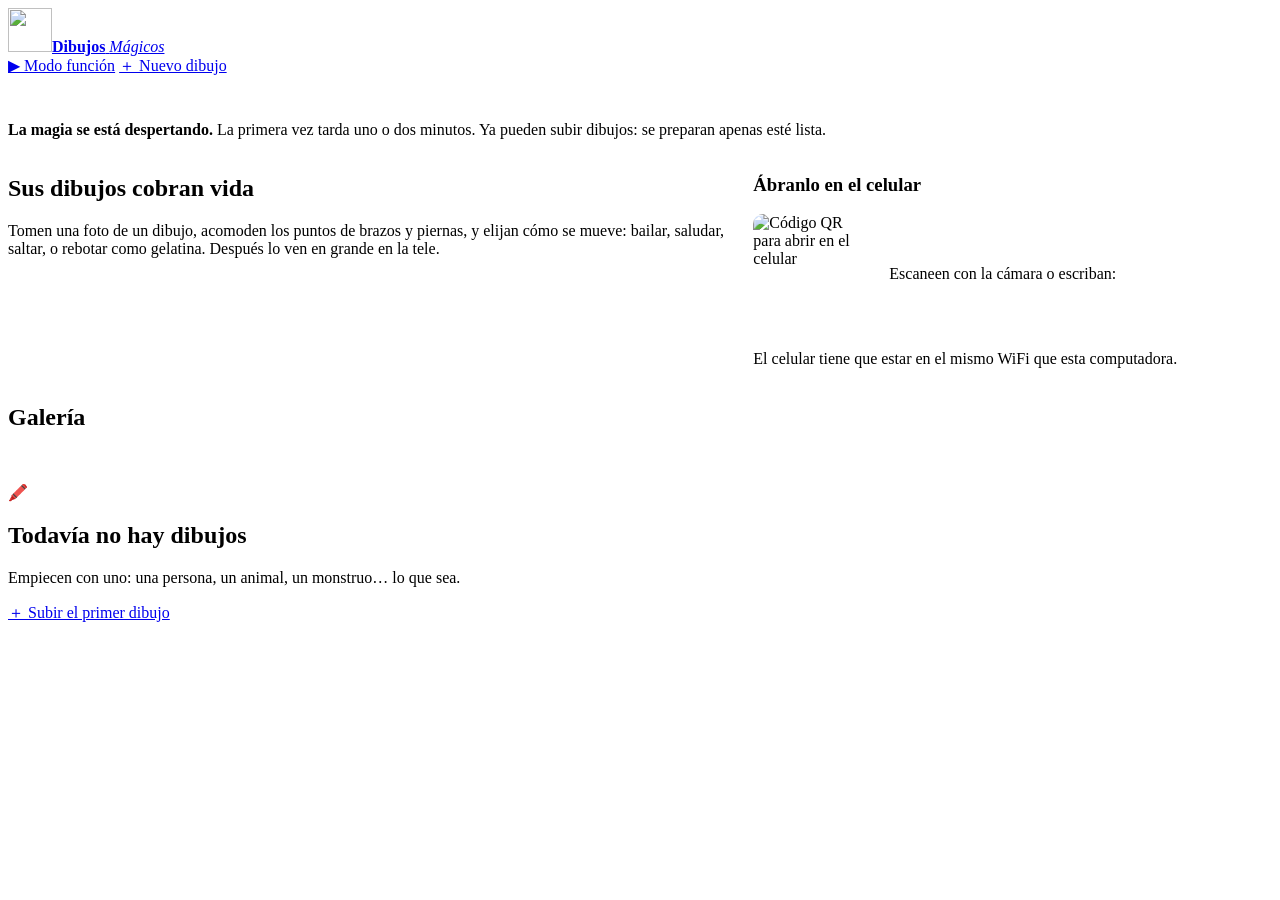
==== dibujos-magicos/app/static/index.html @ 2b97218b "Agregar Dibujos Mágicos: animar los dibujos de las niñas Una app local (Docker) que convierte la fot" ====
<!doctype html>
<html lang="es">
<head>
<meta charset="utf-8">
<meta name="viewport" content="width=device-width, initial-scale=1, viewport-fit=cover">
<title>Dibujos Mágicos</title>
<link rel="icon" href="/static/logo.svg">
<link rel="stylesheet" href="/static/estilo.css">
<style>
.hero{display:grid;grid-template-columns:1.4fr 1fr;gap:1.2rem;align-items:stretch}
@media (max-width:760px){.hero{grid-template-columns:1fr}}
.hero .panel{justify-content:center}
.qr{display:flex;gap:1rem;align-items:center}
.qr img{width:120px;height:120px;background:#fff;border-radius:10px;flex:none}
.qr code{font-size:1rem;font-weight:700;word-break:break-all}
</style>
</head>
<body>
<div class="contenedor">
  <header class="barra">
    <a class="logo" href="/"><img src="/static/logo.svg" width="44" height="44" alt=""><span><b>Dibujos</b> <i>Mágicos</i></span></a>
    <div class="acciones">
      <a class="boton claro" href="/funcion">▶ Modo función</a>
      <a class="boton naranja" href="/nuevo">＋ Nuevo dibujo</a>
    </div>
  </header>

  <div id="avisoModelos" class="aviso oculto">
    <div class="cargando" style="width:28px;height:28px;border-width:4px;flex:none"></div>
    <p><b>La magia se está despertando.</b> La primera vez tarda uno o dos minutos. Ya pueden subir dibujos: se preparan apenas esté lista.</p>
  </div>

  <section class="hero">
    <div class="panel">
      <h1>Sus dibujos cobran vida</h1>
      <p class="suave">Tomen una foto de un dibujo, acomoden los puntos de brazos y piernas, y elijan cómo se mueve: bailar, saludar, saltar, o rebotar como gelatina. Después lo ven en grande en la tele.</p>
    </div>
    <div class="panel oculto" id="panelQR">
      <h3>Ábranlo en el celular</h3>
      <div class="qr"><img id="qrImg" alt="Código QR para abrir en el celular"><div><p class="pequeno suave">Escaneen con la cámara o escriban:</p><code id="qrTexto"></code></div></div>
      <p class="pequeno suave">El celular tiene que estar en el mismo WiFi que esta computadora.</p>
    </div>
  </section>

  <section style="display:flex;flex-direction:column;gap:1rem">
    <h2>Galería</h2>
    <div id="galeria" class="rejilla"></div>
    <div id="vacio" class="panel vacio oculto">
      <div class="dibujo">🖍️</div>
      <h2>Todavía no hay dibujos</h2>
      <p class="suave">Empiecen con uno: una persona, un animal, un monstruo… lo que sea.</p>
      <a class="boton naranja grande" href="/nuevo">＋ Subir el primer dibujo</a>
    </div>
  </section>
</div>
<script src="/static/comun.js"></script>
<script>
async function cargar() {
  const [estado, personajes] = await Promise.all([api("/api/estado"), api("/api/personajes")]);
  document.getElementById("avisoModelos").classList.toggle("oculto", estado.modelos);
  if (estado.url_telefono) {
    document.getElementById("panelQR").classList.remove("oculto");
    document.getElementById("qrImg").src = "/api/qr.svg?url=" + encodeURIComponent(estado.url_telefono);
    document.getElementById("qrTexto").textContent = estado.url_telefono;
  }
  const g = document.getElementById("galeria");
  g.replaceChildren(...personajes.map((p) => {
    const img = p.estado === "procesando" || p.estado === "error"
      ? el("div", { class: "cargando" }) : el("img", { src: p.textura, alt: p.nombre, loading: "lazy" });
    if (p.estado === "error") img.className = "", img.textContent = "😕";
    return el("a", { class: "tarjeta", href: "/personaje/" + p.id },
      el("div", { class: "foto" }, img),
      el("div", { class: "pie" },
        el("h3", {}, p.nombre),
        p.artista ? el("span", { class: "suave pequeno" }, "Por " + p.artista) : null,
        el("span", {}, el("span", { class: "etiqueta " + p.estado }, ESTADOS[p.estado] || p.estado),
          p.videos.length ? " " + p.videos.length + (p.videos.length === 1 ? " video" : " videos") : "")));
  }));
  document.getElementById("vacio").classList.toggle("oculto", personajes.length > 0);
  const pendientes = personajes.some((p) => p.estado === "procesando") || !estado.modelos;
  setTimeout(cargar, pendientes ? 3000 : 15000);
}
cargar().catch((e) => { document.getElementById("galeria").replaceChildren(el("div", { class: "aviso error" }, e.message)); });
</script>
</body>
</html>
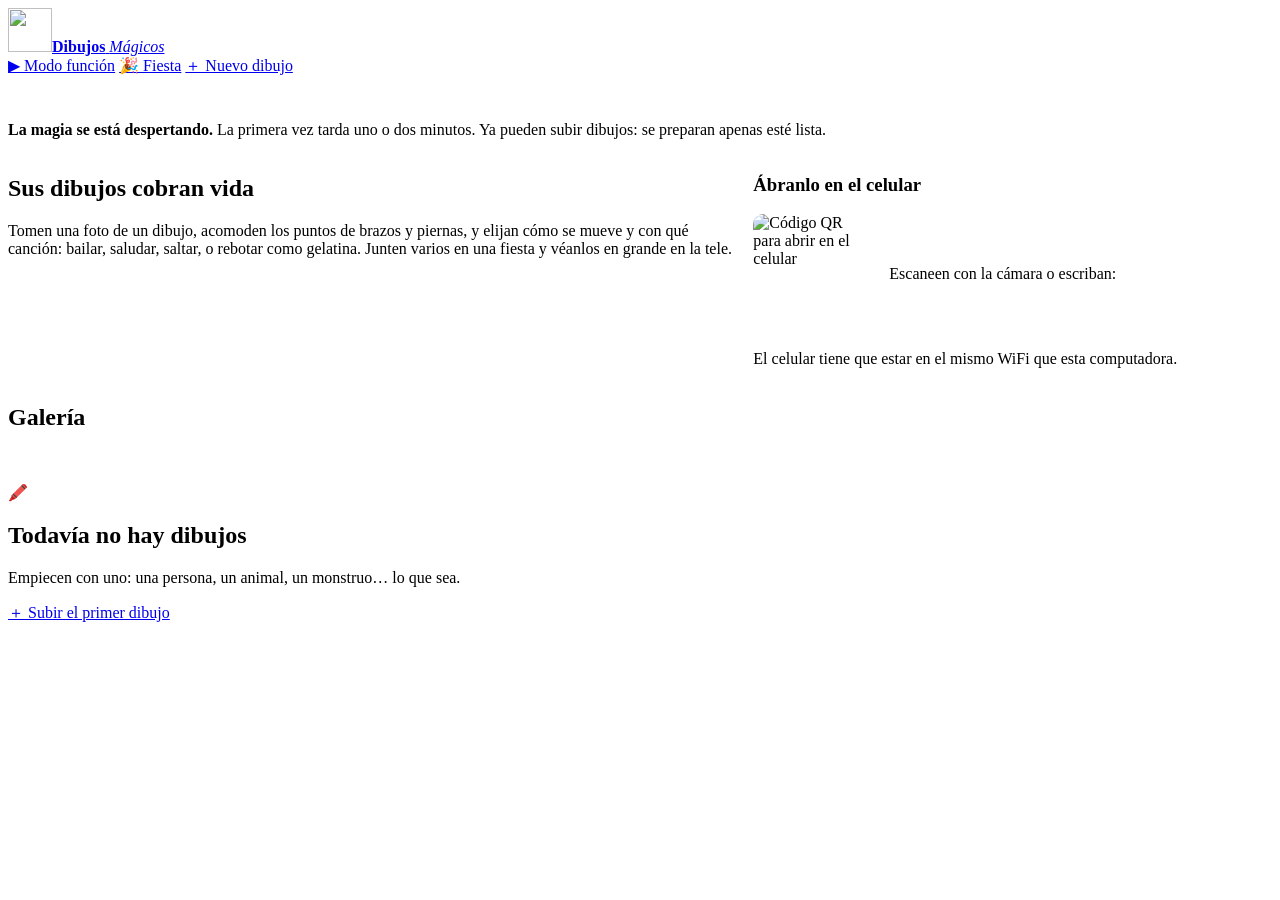
==== commit ce80cc5c: "Agregar música y fiestas a Dibujos Mágicos - Sintetizador propio con cinco canciones (tres tradicion" ====
--- a/dibujos-magicos/app/static/index.html
+++ b/dibujos-magicos/app/static/index.html
@@ -21,6 +21,7 @@
     <a class="logo" href="/"><img src="/static/logo.svg" width="44" height="44" alt=""><span><b>Dibujos</b> <i>Mágicos</i></span></a>
     <div class="acciones">
       <a class="boton claro" href="/funcion">▶ Modo función</a>
+      <a class="boton claro" href="/fiesta">🎉 Fiesta</a>
       <a class="boton naranja" href="/nuevo">＋ Nuevo dibujo</a>
     </div>
   </header>
@@ -33,7 +34,7 @@
   <section class="hero">
     <div class="panel">
       <h1>Sus dibujos cobran vida</h1>
-      <p class="suave">Tomen una foto de un dibujo, acomoden los puntos de brazos y piernas, y elijan cómo se mueve: bailar, saludar, saltar, o rebotar como gelatina. Después lo ven en grande en la tele.</p>
+      <p class="suave">Tomen una foto de un dibujo, acomoden los puntos de brazos y piernas, y elijan cómo se mueve y con qué canción: bailar, saludar, saltar, o rebotar como gelatina. Junten varios en una fiesta y véanlos en grande en la tele.</p>
     </div>
     <div class="panel oculto" id="panelQR">
       <h3>Ábranlo en el celular</h3>
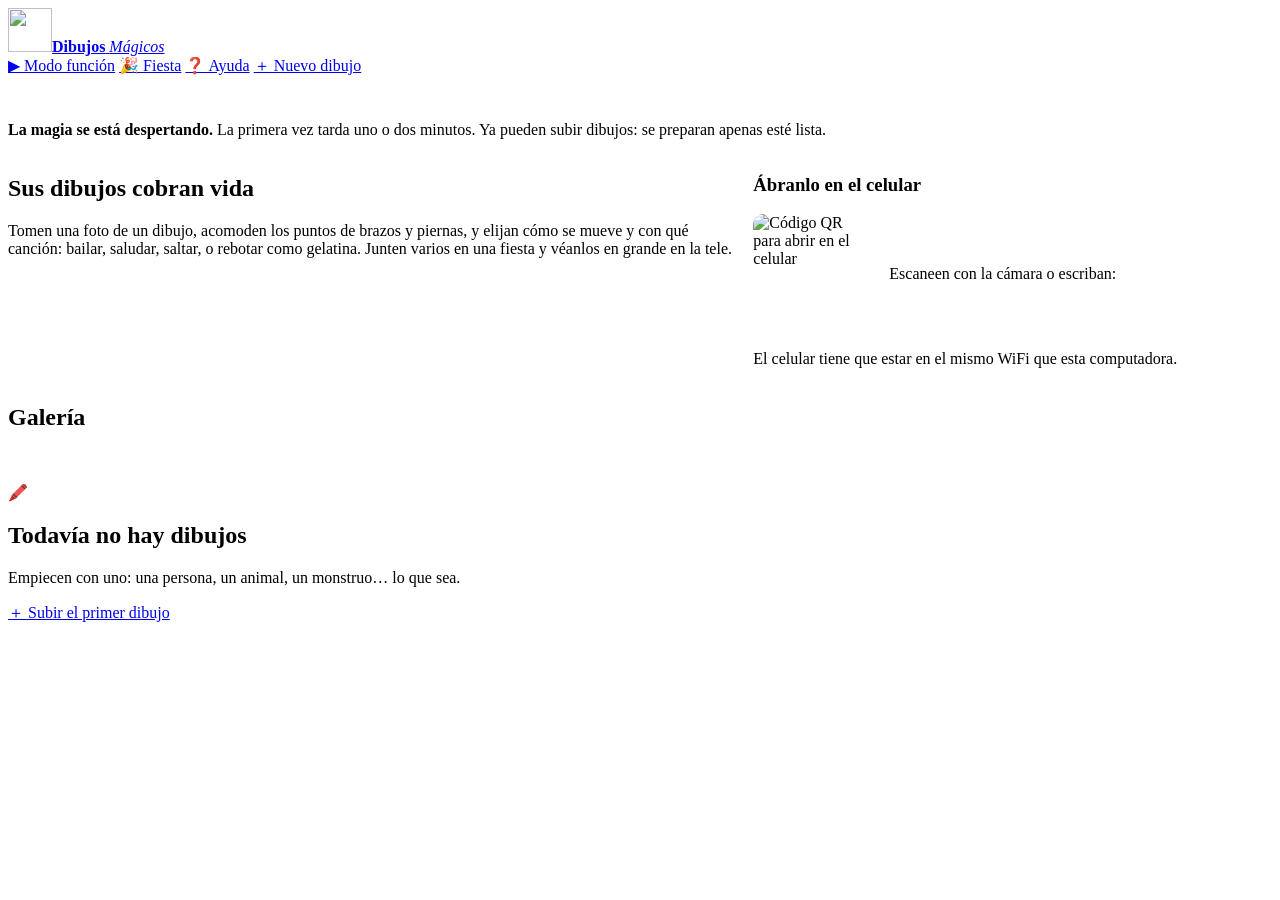
==== commit 92620106: "Guía para usar Dibujos Mágicos desde el celular - Página /ayuda (botón "❓ Ayuda") con el paso a paso" ====
--- a/dibujos-magicos/app/static/index.html
+++ b/dibujos-magicos/app/static/index.html
@@ -5,6 +5,9 @@
 <meta name="viewport" content="width=device-width, initial-scale=1, viewport-fit=cover">
 <title>Dibujos Mágicos</title>
 <link rel="icon" href="/static/logo.svg">
+<link rel="apple-touch-icon" href="/static/apple-touch-icon.png">
+<link rel="manifest" href="/static/manifest.webmanifest">
+<meta name="theme-color" content="#fffdf7">
 <link rel="stylesheet" href="/static/estilo.css">
 <style>
 .hero{display:grid;grid-template-columns:1.4fr 1fr;gap:1.2rem;align-items:stretch}
@@ -22,6 +25,7 @@
     <div class="acciones">
       <a class="boton claro" href="/funcion">▶ Modo función</a>
       <a class="boton claro" href="/fiesta">🎉 Fiesta</a>
+      <a class="boton claro" href="/ayuda">❓ Ayuda</a>
       <a class="boton naranja" href="/nuevo">＋ Nuevo dibujo</a>
     </div>
   </header>
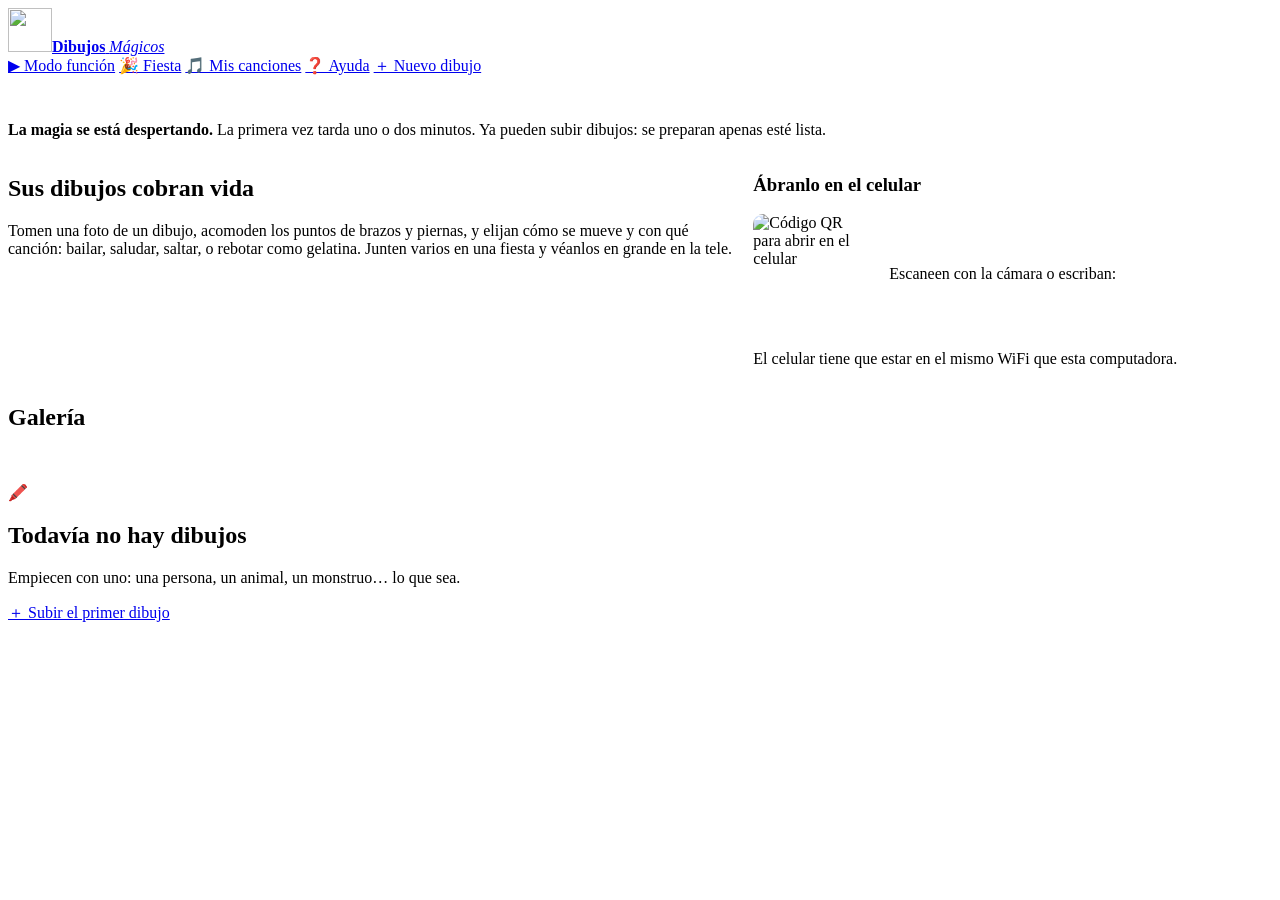
==== commit ead7483b: "Más variedad: bailes nuevos, movimientos con efectos, fondos y canciones propias - Bailes con brazos" ====
--- a/dibujos-magicos/app/static/index.html
+++ b/dibujos-magicos/app/static/index.html
@@ -25,6 +25,7 @@
     <div class="acciones">
       <a class="boton claro" href="/funcion">▶ Modo función</a>
       <a class="boton claro" href="/fiesta">🎉 Fiesta</a>
+      <a class="boton claro" href="/canciones">🎵 Mis canciones</a>
       <a class="boton claro" href="/ayuda">❓ Ayuda</a>
       <a class="boton naranja" href="/nuevo">＋ Nuevo dibujo</a>
     </div>
